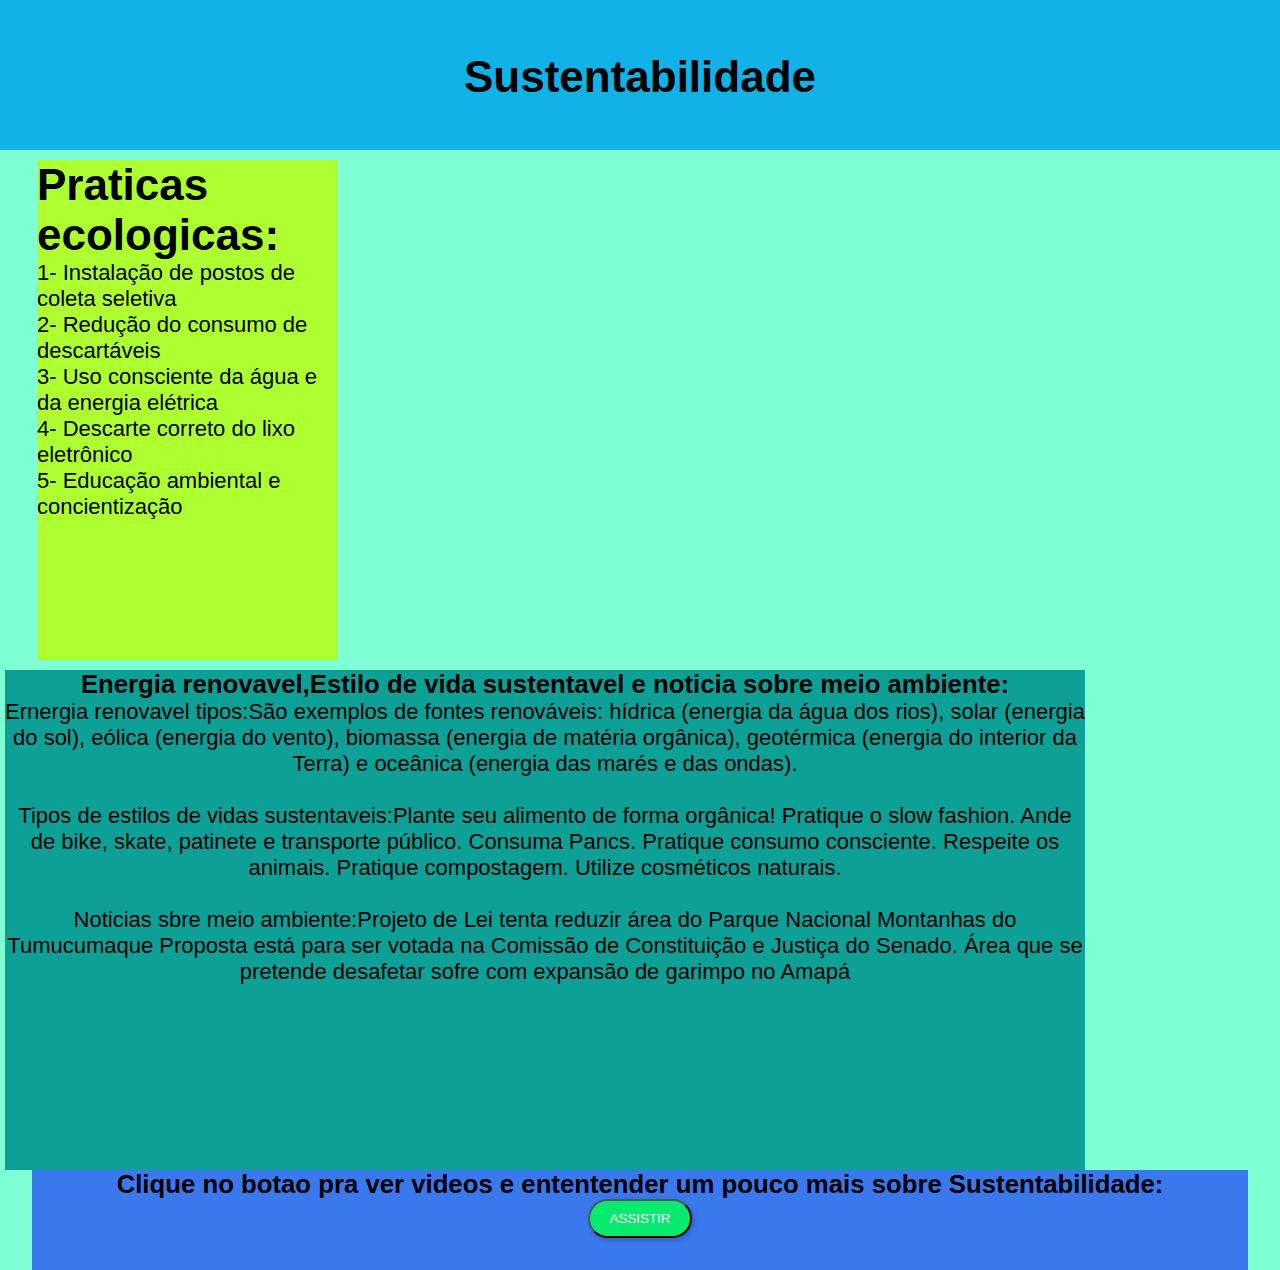
==== index.html @ 07baa3cd "projeto" ====
<!DOCTYPE html>
    <html>
        <head>
            <meta charset="UTF-8"/>
            <title>Documnete</title>

            <link rel="stylesheet" type="text/css" href="style.css" media="screen" />
        
        </head>
        <style>
            body{
                background-color: aquamarine;
            }
        </style>
        <body>
            <div id="cabecalho"> <br><br>
                <h1> Sustentabilidade</h1>
            </div>

            <div id="menu">
               <h1> Praticas ecologicas:</h1> 
               <p> 1- Instalação de postos de coleta seletiva <br> 2- Redução do consumo de descartáveis <br> 3-  Uso consciente da água e da energia elétrica <br> 4- Descarte correto do lixo eletrônico <br> 5- Educação ambiental e concientização</p>
            </div>

                <div id="conteudo">
                <h3>Energia renovavel,Estilo de vida sustentavel e noticia sobre meio ambiente:</h3>
                <p>Ernergia renovavel tipos:São exemplos de fontes renováveis: hídrica (energia da água dos rios), solar (energia do sol), eólica (energia do vento), biomassa (energia de matéria orgânica), geotérmica (energia do interior da Terra) e oceânica (energia das marés e das ondas).</p>
                <br>
                <p>Tipos de estilos de vidas sustentaveis:Plante seu alimento de forma orgânica!
                    Pratique o slow fashion.
                    Ande de bike, skate, patinete e transporte público.
                    Consuma Pancs.
                    Pratique consumo consciente.
                    Respeite os animais.
                    Pratique compostagem.
                    Utilize cosméticos naturais.</p>
                    <br>
                    <p>Noticias sbre meio ambiente:Projeto de Lei tenta reduzir área do Parque Nacional Montanhas do Tumucumaque
                        Proposta está para ser votada na Comissão de Constituição e Justiça do Senado. Área que se pretende desafetar sofre com expansão de garimpo no Amapá</p>
                </div>
            
                <div id="rodape">
                    <h3>Clique no botao pra ver videos e ententender um pouco mais sobre Sustentabilidade:</h3>
                    <a href='index2.html'><button>ASSISTIR</button></a>
                </div>
        
        </body>
</html>
---- style.css ----
*{
    margin: 0;
    padding: 0;
}

body{
    font-family: Arial, Helvetica, sans-serif;
    font-size: 22px;
}

#cabecalho{
    height: 150px;
    background-color: rgb(17, 178, 232);
    width: 100%;
    margin: 0 auto;
    text-align: center;
}

#menu{
    height: 500px;
    width: 300px;
    background-color: greenyellow;
    float: left;
    margin-left:  37px;
    margin-top: 10px;
}

#conteudo{
    height: 500px;
    width: 1080px;
    background-color: rgb(12, 160, 150);
    float: left;
    margin-top:  10px;
    margin-left: 5px;
    text-align: center;
}

#rodape{
    height: 100px;
    background-color: rgb(57, 120, 237);
    clear: both;
    width: 95%;
    margin: 0 auto;
    text-align: center;
}
#cabecalho2{
    height: 150px;
    background-color: rgb(17, 178, 232);
    width: 100%;
    margin: 0 auto;
    text-align: center;
}

button {
    border-radius: 20px; 
    padding: 10px 20px; 
    background-color: #06eb6d;
    color: white; 
    text-align: center; 
    text-decoration: none; 
    display: inline-block;
    box-shadow: 2px 2px 5px rgba(0, 0, 0, 0.2); 
}
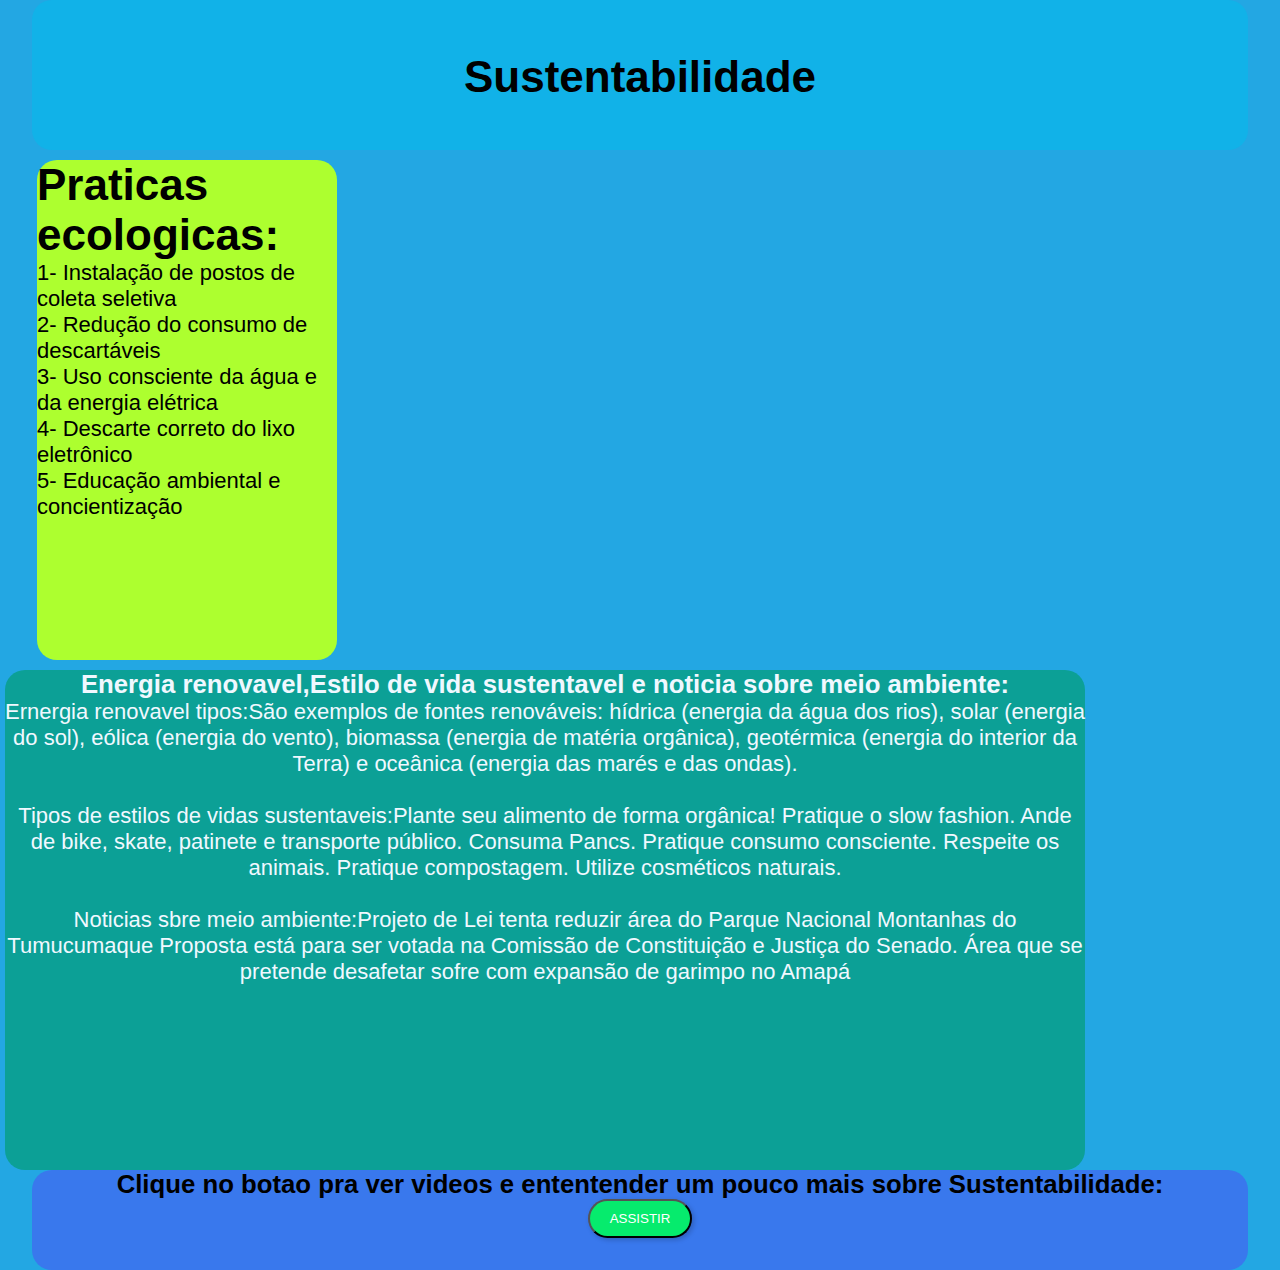
==== commit 4e03556c: "ok" ====
--- a/index.html
+++ b/index.html
@@ -9,8 +9,14 @@
         </head>
         <style>
             body{
-                background-color: aquamarine;
+                background-color: rgb(35, 167, 227);
             }
+           #menu {
+  background-image: url("https://static8.depositphotos.com/1326888/802/i/450/depositphotos_8021094-stock-photo-globe-with-green-arrows-covering.jpg");
+}
+          #conteudo{
+  background-image: url("https://img.freepik.com/fotos-gratis/fundo-do-campo-de-grama-verde_1252-1097.jpg");
+}
         </style>
         <body>
             <div id="cabecalho"> <br><br>
@@ -21,7 +27,7 @@
                <h1> Praticas ecologicas:</h1> 
                <p> 1- Instalação de postos de coleta seletiva <br> 2- Redução do consumo de descartáveis <br> 3-  Uso consciente da água e da energia elétrica <br> 4- Descarte correto do lixo eletrônico <br> 5- Educação ambiental e concientização</p>
             </div>
-
+            
                 <div id="conteudo">
                 <h3>Energia renovavel,Estilo de vida sustentavel e noticia sobre meio ambiente:</h3>
                 <p>Ernergia renovavel tipos:São exemplos de fontes renováveis: hídrica (energia da água dos rios), solar (energia do sol), eólica (energia do vento), biomassa (energia de matéria orgânica), geotérmica (energia do interior da Terra) e oceânica (energia das marés e das ondas).</p>
--- a/style.css
+++ b/style.css
@@ -11,9 +11,10 @@
 #cabecalho{
     height: 150px;
     background-color: rgb(17, 178, 232);
-    width: 100%;
+    width: 95%;
     margin: 0 auto;
     text-align: center;
+    border-radius: 20px;
 }
 
 #menu{
@@ -23,6 +24,7 @@
     float: left;
     margin-left:  37px;
     margin-top: 10px;
+    border-radius: 20px;
 }
 
 #conteudo{
@@ -33,6 +35,7 @@
     margin-top:  10px;
     margin-left: 5px;
     text-align: center;
+    border-radius: 20px;
 }
 
 #rodape{
@@ -42,6 +45,7 @@
     width: 95%;
     margin: 0 auto;
     text-align: center;
+    border-radius: 20px;
 }
 #cabecalho2{
     height: 150px;
@@ -49,6 +53,7 @@
     width: 100%;
     margin: 0 auto;
     text-align: center;
+    border-radius: 20px;
 }
 
 button {
@@ -62,4 +67,8 @@
     box-shadow: 2px 2px 5px rgba(0, 0, 0, 0.2); 
 }
 
+#conteudo{
+    color: aliceblue;
+}
 
+
